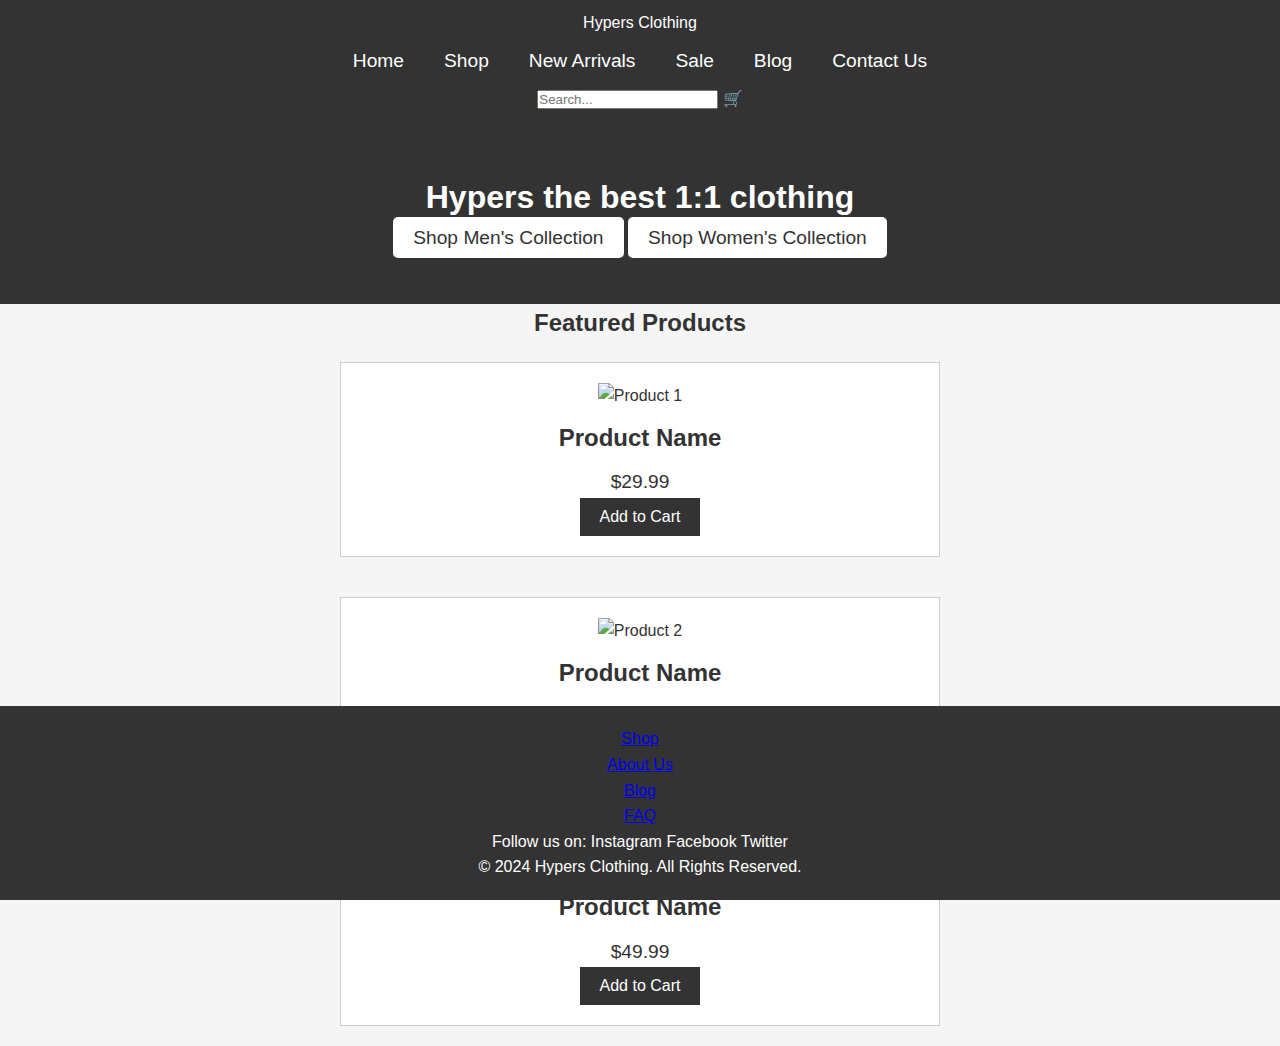
==== HC/index.html @ 54204d67 "Add files via upload" ====
<!DOCTYPE html>
<html lang="en">
<head>
    <meta charset="UTF-8">
    <meta name="viewport" content="width=device-width, initial-scale=1.0">
    <title>Hypers Clothing</title>
    <link rel="stylesheet" href="css/style.css">
</head>
<body>
    <!-- Header Section -->
    <header>
        <div class="logo">Hypers Clothing</div>
        <nav>
            <ul>
                <li><a href="#">Home</a></li>
                <li><a href="#">Shop</a></li>
                <li><a href="#">New Arrivals</a></li>
                <li><a href="#">Sale</a></li>
                <li><a href="#">Blog</a></li>
                <li><a href="#">Contact Us</a></li>
            </ul>
        </nav>
        <div class="search-cart">
            <input type="text" placeholder="Search...">
            <span class="cart-icon">🛒</span>
        </div>
    </header>

    <!-- Hero Section -->
    <section class="hero">
        <div class="hero-content">
            <h1>Hypers the best 1:1 clothing</h1>
            <a href="#" class="btn">Shop Men's Collection</a>
            <a href="#" class="btn">Shop Women's Collection</a>
        </div>
    </section>

    <!-- Featured Products Section -->
    <section class="featured-products">
        <h2>Featured Products</h2>
        <div class="product-grid">
            <div class="product-card">
                <img src="https://via.placeholder.com/300" alt="Product 1">
                <h3>Product Name</h3>
                <p>$29.99</p>
                <button>Add to Cart</button>
            </div>
            <div class="product-card">
                <img src="https://via.placeholder.com/300" alt="Product 2">
                <h3>Product Name</h3>
                <p>$39.99</p>
                <button>Add to Cart</button>
            </div>
            <div class="product-card">
                <img src="https://via.placeholder.com/300" alt="Product 3">
                <h3>Product Name</h3>
                <p>$49.99</p>
                <button>Add to Cart</button>
            </div>
        </div>
    </section>

    <!-- Footer -->
    <footer>
        <div class="footer-content">
            <ul>
                <li><a href="#">Shop</a></li>
                <li><a href="#">About Us</a></li>
                <li><a href="#">Blog</a></li>
                <li><a href="#">FAQ</a></li>
            </ul>
            <p>Follow us on: 
                <span>Instagram</span> 
                <span>Facebook</span> 
                <span>Twitter</span>
            </p>
            <p>&copy; 2024 Hypers Clothing. All Rights Reserved.</p>
        </div>
    </footer>

    <script src="js/script.js"></script>
</body>
</html>
---- HC/css/style.css ----
/* Reset default styles */
* {
    margin: 0;
    padding: 0;
    box-sizing: border-box;
}

body {
    font-family: Arial, sans-serif;
    line-height: 1.6;
    background-color: #f5f5f5;
    color: #333;
    text-align: center;
}

/* Header Styling */
header {
    background-color: #333;
    color: white;
    padding: 10px 0;
    text-align: center;
}

header h1 {
    margin: 0;
    font-size: 2em;
}

nav ul {
    list-style: none;
    padding: 0;
    margin: 10px 0;
    display: flex;
    justify-content: center;
}

nav ul li {
    margin: 0 20px;
}

nav ul li a {
    color: white;
    text-decoration: none;
    font-size: 1.2em;
}

nav ul li a:hover {
    text-decoration: underline;
}

/* Hero Section */
.hero {
    background-color: #333;
    color: white;
    padding: 50px 0;
}

.hero h2 {
    font-size: 2.5em;
    margin-bottom: 20px;
}

.hero .btn {
    background-color: #fff;
    color: #333;
    padding: 10px 20px;
    text-decoration: none;
    font-size: 1.2em;
    border-radius: 5px;
}

.hero .btn:hover {
    background-color: #ccc;
}

/* Products Section */
.products {
    max-width: 1200px;
    margin: 40px auto;
    padding: 0 20px;
}

.products h2 {
    font-size: 2em;
    margin-bottom: 30px;
}

.product-card {
    background-color: white;
    border: 1px solid #ccc;
    padding: 20px;
    margin: 20px;
    width: calc(50% - 40px);
    display: inline-block;
    text-align: center;
    vertical-align: top;
}

.product-card img {
    max-width: 100%;
    height: auto;
}

.product-card h3 {
    font-size: 1.5em;
    margin: 10px 0;
}

.product-card p {
    font-size: 1.2em;
    color: #333;
}

.product-card button {
    background-color: #333;
    color: white;
    border: none;
    padding: 10px 20px;
    cursor: pointer;
    font-size: 1em;
}

.product-card button:hover {
    background-color: #555;
}

/* Cart Section */
.cart {
    max-width: 1200px;
    margin: 40px auto;
    padding: 0 20px;
}

.cart h2 {
    font-size: 2em;
    margin-bottom: 30px;
}

#cart-items {
    background-color: white;
    border: 1px solid #ccc;
    padding: 20px;
}

.cart-item {
    display: flex;
    justify-content: space-between;
    padding: 10px 0;
    border-bottom: 1px solid #ddd;
}

.cart-item h4 {
    font-size: 1.2em;
}

.cart-item p {
    font-size: 1.2em;
}

#total-price {
    font-size: 1.5em;
    margin-top: 20px;
}

#clear-cart {
    background-color: #333;
    color: white;
    padding: 10px 20px;
    border: none;
    cursor: pointer;
    font-size: 1.2em;
    margin-top: 20px;
}

#clear-cart:hover {
    background-color: #555;
}

/* Contact Section */
.contact {
    padding: 50px;
}

.contact form {
    display: inline-block;
    text-align: left;
}

.contact label {
    display: block;
    margin-bottom: 5px;
}

.contact input, .contact textarea {
    width: 100%;
    padding: 10px;
    margin-bottom: 20px;
    border: 1px solid #000;
}

.contact button {
    background-color: #333;
    color: white;
    border: none;
    padding: 10px 20px;
    cursor: pointer;
}

.contact button:hover {
    background-color: #555;
}

/* Footer Styling */
footer {
    background-color: #333;
    color: white;
    padding: 20px 0;
    text-align: center;
    position: absolute;
    bottom: 0;
    width: 100%;
}
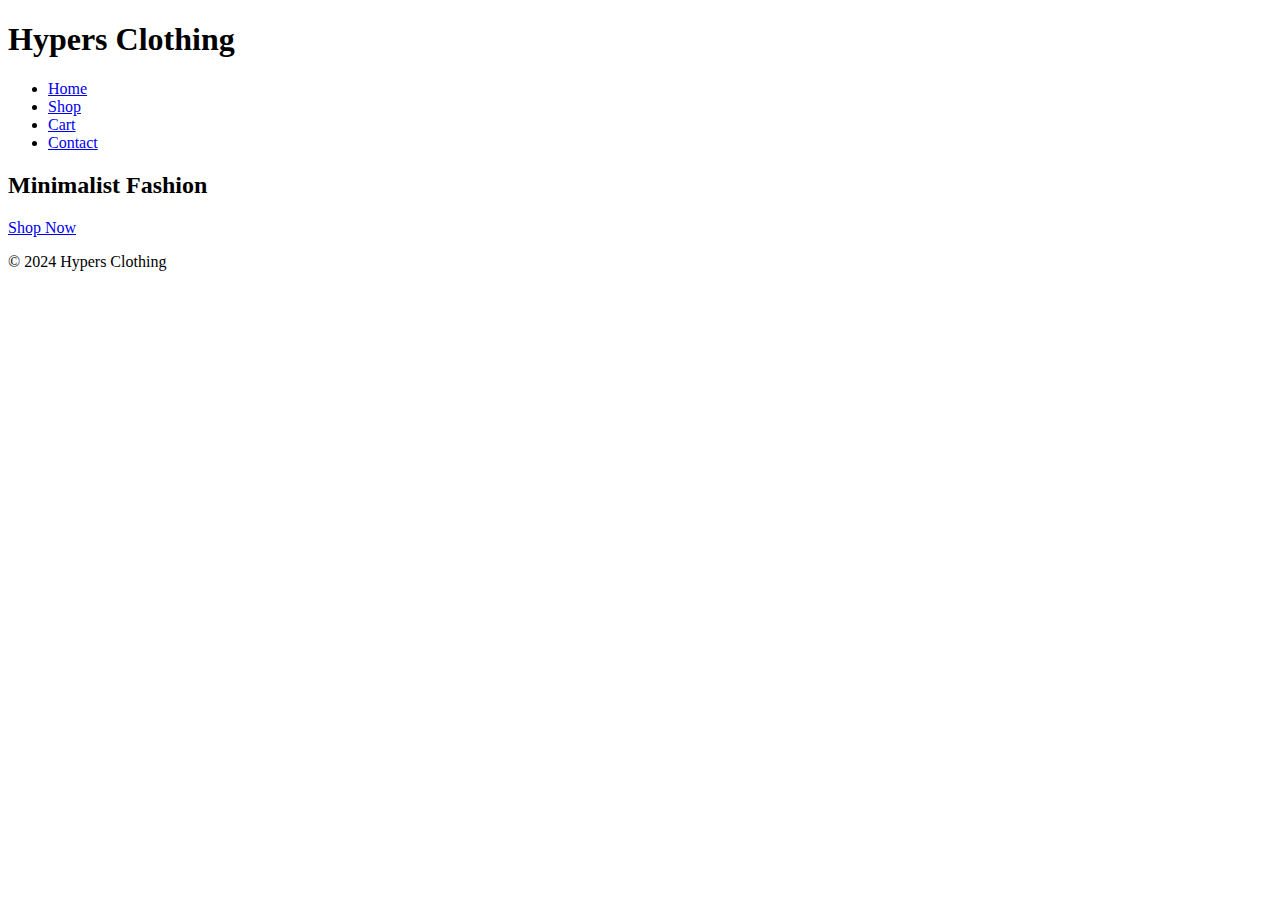
==== commit 6d5bb9a9: "Create index.html" ====
--- a/HC/index.html
+++ b/HC/index.html
@@ -1,83 +1,33 @@
-<!DOCTYPE html>
-<html lang="en">
-<head>
-    <meta charset="UTF-8">
-    <meta name="viewport" content="width=device-width, initial-scale=1.0">
-    <title>Hypers Clothing</title>
-    <link rel="stylesheet" href="css/style.css">
-</head>
-<body>
-    <!-- Header Section -->
-    <header>
-        <div class="logo">Hypers Clothing</div>
-        <nav>
-            <ul>
-                <li><a href="#">Home</a></li>
-                <li><a href="#">Shop</a></li>
-                <li><a href="#">New Arrivals</a></li>
-                <li><a href="#">Sale</a></li>
-                <li><a href="#">Blog</a></li>
-                <li><a href="#">Contact Us</a></li>
-            </ul>
-        </nav>
-        <div class="search-cart">
-            <input type="text" placeholder="Search...">
-            <span class="cart-icon">🛒</span>
-        </div>
-    </header>
-
-    <!-- Hero Section -->
-    <section class="hero">
-        <div class="hero-content">
-            <h1>Hypers the best 1:1 clothing</h1>
-            <a href="#" class="btn">Shop Men's Collection</a>
-            <a href="#" class="btn">Shop Women's Collection</a>
-        </div>
-    </section>
-
-    <!-- Featured Products Section -->
-    <section class="featured-products">
-        <h2>Featured Products</h2>
-        <div class="product-grid">
-            <div class="product-card">
-                <img src="https://via.placeholder.com/300" alt="Product 1">
-                <h3>Product Name</h3>
-                <p>$29.99</p>
-                <button>Add to Cart</button>
-            </div>
-            <div class="product-card">
-                <img src="https://via.placeholder.com/300" alt="Product 2">
-                <h3>Product Name</h3>
-                <p>$39.99</p>
-                <button>Add to Cart</button>
-            </div>
-            <div class="product-card">
-                <img src="https://via.placeholder.com/300" alt="Product 3">
-                <h3>Product Name</h3>
-                <p>$49.99</p>
-                <button>Add to Cart</button>
-            </div>
-        </div>
-    </section>
-
-    <!-- Footer -->
-    <footer>
-        <div class="footer-content">
-            <ul>
-                <li><a href="#">Shop</a></li>
-                <li><a href="#">About Us</a></li>
-                <li><a href="#">Blog</a></li>
-                <li><a href="#">FAQ</a></li>
-            </ul>
-            <p>Follow us on: 
-                <span>Instagram</span> 
-                <span>Facebook</span> 
-                <span>Twitter</span>
-            </p>
-            <p>&copy; 2024 Hypers Clothing. All Rights Reserved.</p>
-        </div>
-    </footer>
-
-    <script src="js/script.js"></script>
-</body>
-</html>
+<!DOCTYPE html>
+<html lang="en">
+<head>
+    <meta charset="UTF-8">
+    <meta name="viewport" content="width=device-width, initial-scale=1.0">
+    <title>Hypers Clothing</title>
+    <link rel="stylesheet" href="../css/style.css"> <!-- Correct path to the CSS file -->
+</head>
+<body>
+    <header>
+        <h1>Hypers Clothing</h1>
+        <nav>
+            <ul>
+                <li><a href="index.html">Home</a></li>
+                <li><a href="shop.html">Shop</a></li>
+                <li><a href="cart.html">Cart</a></li>
+                <li><a href="contact.html">Contact</a></li>
+            </ul>
+        </nav>
+    </header>
+
+    <section class="hero">
+        <h2>Minimalist Fashion</h2>
+        <a href="shop.html" class="btn">Shop Now</a>
+    </section>
+
+    <footer>
+        <p>&copy; 2024 Hypers Clothing</p>
+    </footer>
+
+    <script src="../js/script.js"></script> <!-- Correct path to the JS file -->
+</body>
+</html>
